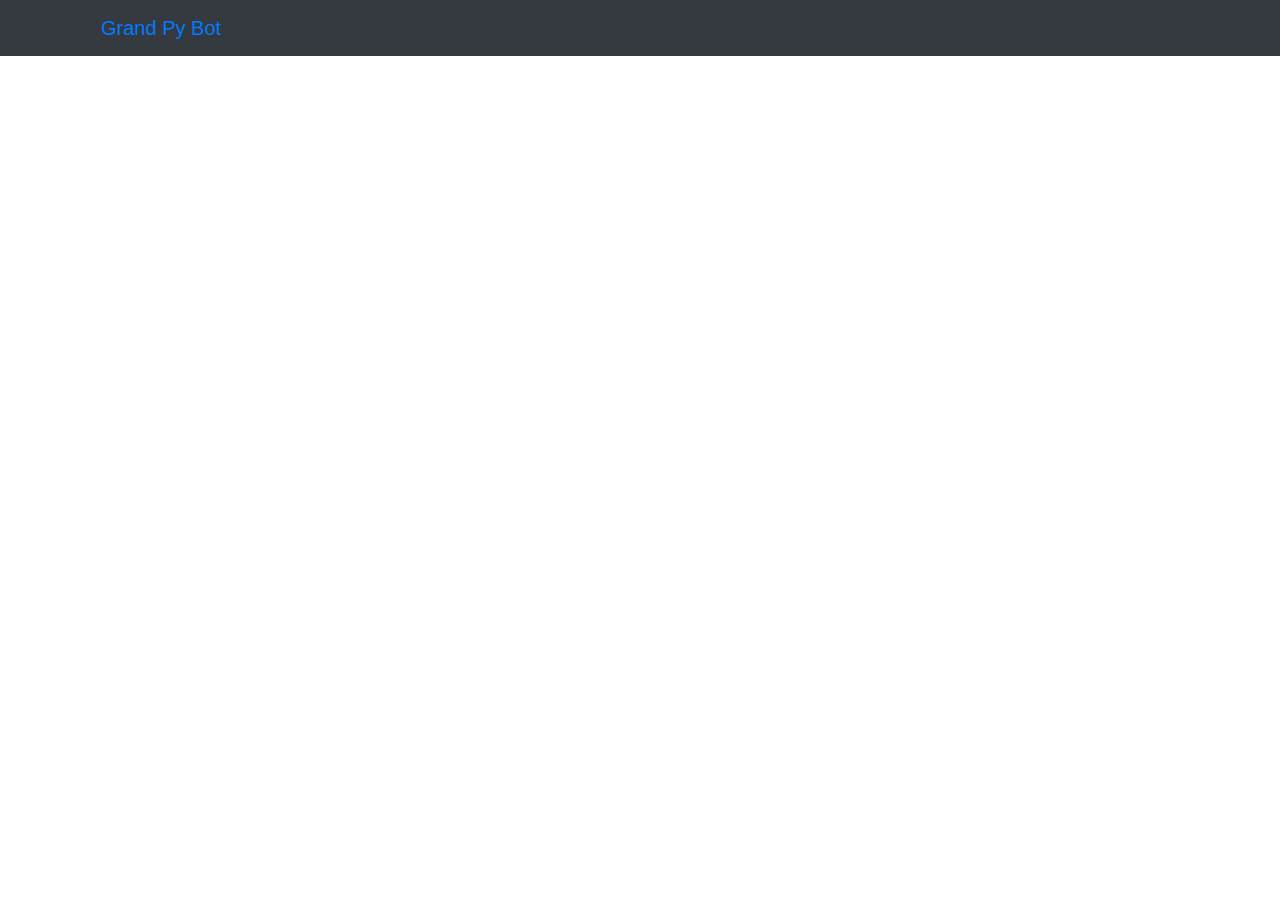
==== index.html @ e8e01b96 "creating index.html" ====
<!doctype html>
<html lang="en">
	<head>
		<meta charset="utf-8">
		<link 
			rel="stylesheet" 
			href="https://stackpath.bootstrapcdn.com/bootstrap/4.5.2/css/bootstrap.min.css" 
			integrity="sha384-JcKb8q3iqJ61gNV9KGb8thSsNjpSL0n8PARn9HuZOnIxN0hoP+VmmDGMN5t9UJ0Z" 
			crossorigin="anonymous">
		<title>GrandPyBot</title>
	</head>
	<body>
		<div class="bg-dark">
			<div class="container">
				<div>
					<nav class="navbar navbar-expand">
						<a 
							class="navbar-brand" href="index.html">Grand Py Bot
						</a>
				</div>
			</div>
		</div>
	</body>
</html>
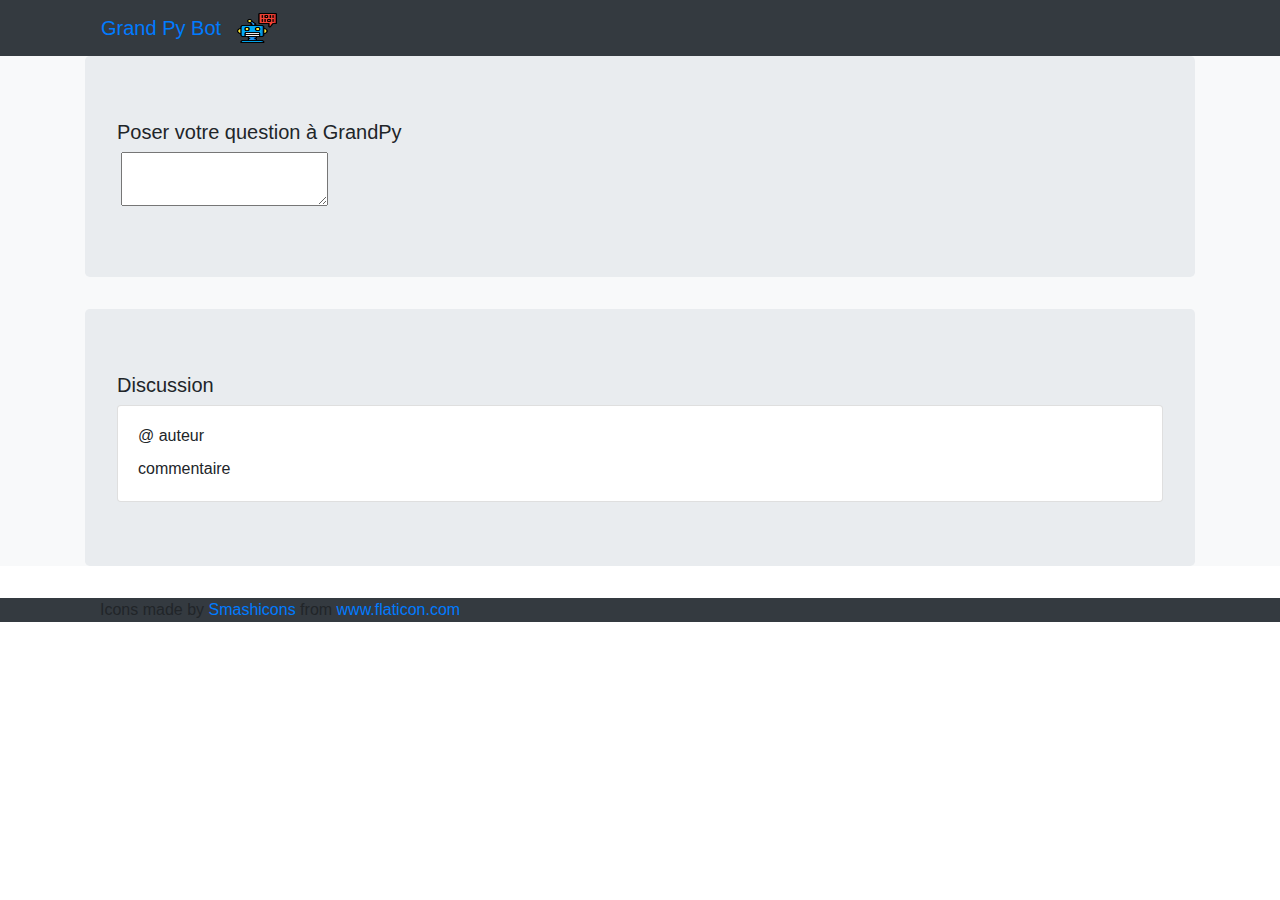
==== commit 94c91681: "working on user front interface" ====
--- a/index.html
+++ b/index.html
@@ -14,11 +14,48 @@
 			<div class="container">
 				<div>
 					<nav class="navbar navbar-expand">
-						<a 
-							class="navbar-brand" href="index.html">Grand Py Bot
-						</a>
+						<a class="navbar-brand" href="index.html">Grand Py Bot</a>
+						<img src="images/robot.png" width="40" height="30" alt= "Robot image">
 				</div>
 			</div>
 		</div>
+		<div class="bg-light">
+    		<div class="container">
+				<div class="jumbotron">
+				    <div class="row">
+				    	<div class="col">
+				            <h5>Poser votre question à GrandPy</h5>
+				            <form>
+					            <div class=”form-group”>
+									<label for=”question”></label>
+									<textarea class=”form-control” id=”question” rows=”5” required>
+									</textarea>
+								</div>
+							</form>
+						</div>
+				    </div>
+				</div>
+				<div class="jumbotron">
+				    <div class="row">
+				    	<div class="col">
+				            <h5>Discussion</h5>
+							<div class="card">
+							   <div class="card-body">
+							      <h6 class="card-title">@ auteur</h6>
+							      <p class="card-text">commentaire</p>
+							   </div>
+							</div>
+						</div>
+				    </div>
+				</div>
+			</div>
+    	</div>
+		<div class="bg-dark">
+    		<div class="container">
+    			<div class="col">
+    				<div>Icons made by <a href="https://www.flaticon.com/authors/smashicons" title="Smashicons">Smashicons</a> from <a href="https://www.flaticon.com/" title="Flaticon">www.flaticon.com</a></div>
+    			</div>
+    		</div>
+    	</div>
 	</body>
 </html>